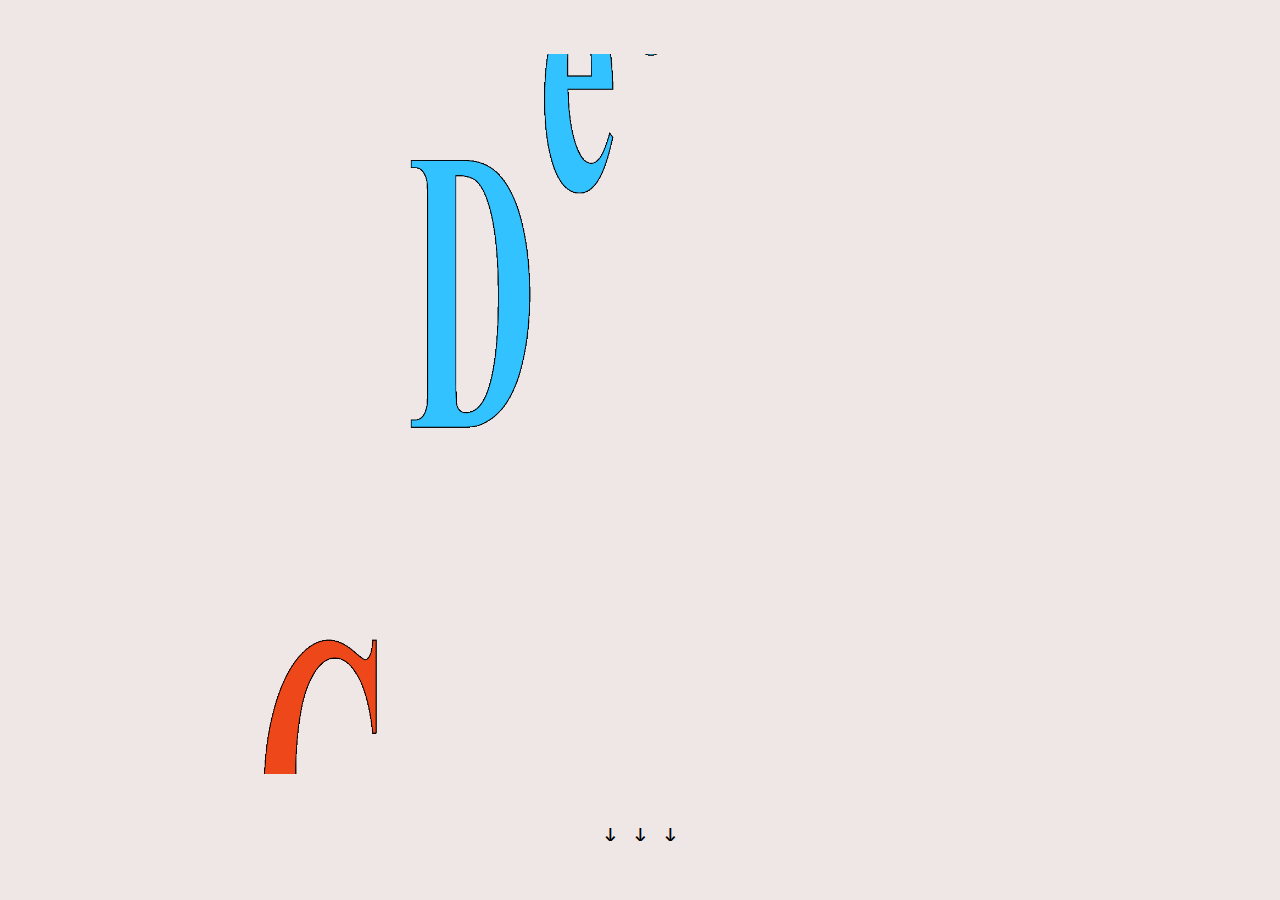
==== pages/micro/index.html @ 8b03184b "Added microsite" ====
<!DOCTYPE html>

<html lang="en">

<head>
  <meta charset="utf-8">
  <meta name="viewport" content="width=device-width, initial-scale=1">
  <title>DETROITDOTHECENSUS2020</title>
  <link rel="stylesheet" href="../../css/styles.css">
  <link rel="stylesheet" href="../../css/print.css">
  <link rel="stylesheet" href="micro.css">
  <script src="https://ajax.googleapis.com/ajax/libs/jquery/3.3.1/jquery.min.js"></script>
</head>

<body>
  <div id="micro-wrapper">
    <div class="panel">
      <img src="img/logo.gif" height="80%" id="logo" />
      <h3 id="hint">&darr; &darr; &darr;</h3>
    </div>
    <div class="panel" id="intro">
      <h4>THE PROMPT:</h4>
      <p>The city of Detroit estimates that upwards of 27,000 households did not partake in the 2010 census, depriving the city of crucial funding opportunities. For 2020, Detroit plans to take a reinvented approach, one that unites data and technology. <a href="https://www.govtech.com/analytics/Detroit-Counts-on-Tech-to-Prep-for-the-2020-Census.html">View the original article here.</a></p>
      <h4>THE SOLUTION:</h4>
      <p>The point of this website is primarily to share information with others and provide a secondary alternative & physical method of educating other Detroiters about the 2020 census who may not actively participate on the Internet.</p>
    </div>
    <div class="panel">
      <iframe frameBorder="0" src="http://DETROITDOTHECENSUS2020.com"></iframe>
    </div>
    <div class="panel" id="elements">
      <div id="educate">
        <h1>EDUCATE</h1>
        <p>The base site aims to draw in an audience that is technologically savvy, educate them, and prompt them to share.</p>
      </div>
      <div id="recruit">
        <h1>RECRUIT</h1>
        <p>Merchandise recruits others who can also utilize the website to learn more and spread the word.</p>
      </div>
      <div id="reach">
        <h1>REACH</h1>
        <p>The site allows you to email the site to others OR print any page to provide a physical copy to those who prefer it.</p>
      </div>
    </div>
    <div class="panel" id="accessibility">
      <div>
        <img src="img/access-1.svg" />
        <h4>HIGH CONTRAST</h4>
        <p>The contrast ratio of the foreground text to background color is 17:1, passing the minimum passing ratio of 7:1.</p>
      </div>
      <div>
        <img src="img/access-2.svg" />
        <h4>ACCESS KEYS</h4>
        <p>Users can utilize access keys to navigate the site.</p>
      </div>
      <div>
        <img src="img/access-3.svg" />
        <h4>ALTERNATE TEXT</h4>
        <p>Images contain alternate text for screen readers.</p>
      </div>
      <div>
        <img src="img/access-4.svg" />
        <h4>TAB INDEXING</h4>
        <p>Indexical tab information orders navigating the site through the TAB key by placing the tab starting location at the nav-bar.</p>
      </div>
    </div>
    <div class="panel" id="outro">
      <h1>THANK YOU FOR READING</h1>
      <p>Essentially, this tiny site does exactly what Detroit needs for the 2020 census on a small, citizen-run scale: it prompts sharing. By emailing via the site, repping merchandise that carries the domain on it, or by printing and sending to others, information about the 2020 census will make it to the eyes of those who might not have seen it otherwise. </p>
      <img src="../../assets/svg/logo-bw.svg" width="10%" />
    </div>
  </div>

  <!-- PRINTED PAGE -->
  <div id="print">
    <div>
      <img id="logo" src="../../assets/svg/logo-bw.svg" width="50%" />
    </div>
    <div id="print-middle">
      <div id="info">
        <div>
          <p>The outcome of the 2020 census in Detroit will determine the success of our city for the next 10 years. <br /><br />In 2010, it’s estimated that roughly 27,000 households did not complete the census, depriving Detroit of crucial funding. We can’t afford to make the same mistake twice.</p>
        </div>
      </div>
      <div id="dates">
        <div>
          <h4>DATES TO REMEMBER:</h4>
          <p><b>March 23</b> Self-registration starts<br />
            <b>April 01</b> Census day</p><br /><br />
          <h4>REGISTER AT:</h4>
          <p>Starting March 23, you can log onto www.census.gov to start your census ONLINE for the first time in U.S. history!</p>
        </div>
      </div>
    </div>
    <div id="print-bottom">
      <div>
        <h4>DETROIT<br />DOTHECENSUS<br />2020.COM</h4>
      </div>
      <div id="center-x">
        <h4>&times;</h4>
      </div>
      <div><img src="../../assets/svg/census-logo.jpg" height="60em" /></Div>
    </div>
    <div id="print-footer">
      <h5 style="float: left;">PRINT # %NUM%</h5>
      <h5 style="float: right;">by user %USER% on %DATE%</h5>
    </div>
  </div>
</body>

</html>
---- css/styles.css ----
@import url('https://fonts.googleapis.com/css?family=Space+Mono:400,700');

@font-face {
    font-family: 'Times Cond';
    src: url('../assets/fonts/TimesNewRomanMTStd-BoldCond.woff2') format('woff2');
}

* {
  margin: 0;
  padding: 0;
}

html,
body {
  height: 100%;
  width: 100%;
  background-color: #E1D6D6;
}

#wrapper {
  display: flex;
  height: 100%;
  width: 100%;
  background-color: #EFE6E6;
  overflow: hidden;
}

#header {
  display: flex;
  position: absolute;
  top: 0;
  left: 0;
  width: 100%;
  background-color: black;
  color: #EFE6E6;
  font-size: 1.25em;
  padding: .25rem 0;
}

#header-right {
  width: 50%;
  display: flex;
  justify-content: space-between;
  position: absolute;
  left: 50%;
}

#menu {
  position: absolute;
  right: 0;
  display: none;
}

#title {
  height: 100%;
  width: 50%;
  border: 1px solid black;
  display: flex;
  align-items: center;
  justify-content: center;
}

#title-content {
  width: 70%;
  overflow-y: scroll;
}

#content-container {
  height: 100%;
  width: 50%;
  overflow-y: scroll;
}

#content {
  margin: 6rem;
  display: flex;
  align-items: center;
  flex-direction: column;
}

#tip-one, #tip-two {
  padding-bottom: 2rem;
}

#title-container {
  display: flex;
  margin-bottom: 2rem;
}

img {
  display: block;
  margin: 0 auto;
}

#logo {
  padding-bottom: 3em;
}

a {
  text-decoration: none;
  color: inherit;
}

p a {
  opacity: 0.5;
}

a:hover {
  text-decoration: underline;
  opacity: 1;
}

hr {
  border: none;
  background-color: black;
  color: black;
  height: 1px;
}

#buttons {
  height: 100%;
  width: 50%;
  display: flex;
  flex-wrap: wrap;
}

.button {
  flex-grow: 1;
  width: 100%;
  display: flex;
  align-items: center;
  justify-content: center;
  border: 1px solid black;
  cursor: pointer;
}

.button:hover {
  background-color: #E1D6D6;
}

input {
  width: calc(100% - 1em);
  height: 4em;
  padding-left: 1em;
  margin-bottom: 2em;
  font-size: 1rem;
  outline: none;
}

input:first-child {
  margin-top: 1em;
}

#prepare {
  border-left: none;
}

#share {
  border-top: none;
  border-left: none;
}

#shop {
  border-top: none;
  border-left: none;
}

h1 {
  font-family: 'Times Cond', serif;
  font-size: 3em;
  margin: 1rem 0;
}

.number {
  -webkit-text-stroke: 1px black;
  color: transparent;
}

.filled-number {
  color: black;
}

.number, .filled-number {
  float: left;
  font-size: 8em;
  line-height: 0.8em;
}

#share .number {
  padding-right: 0.5rem;
}

p, h2, h3, input {
  font-family: 'Space Mono', monospace;
  font-weight: normal;
}

#header, small, h4, h5 {
  font-family: sans-serif;
  font-weight: bold;
}

.share-button {
  width: calc(100% - 1em);
  text-align: center;
  cursor: pointer;
  border: 1px solid black;
}

#add {
  padding: 0.5rem;
  margin-bottom: 1rem;
}

#submit {
  background-color: black;
  color: #EFE6E6;
  padding: 1rem .5rem;
}

p {
  font-size: 1.25em;
  line-height: 1.7em;
}

.prepare-text {
  font-size: .9em;
}

h2 {
  font-size: 2em;
  line-height: 1em;
  display: inline;
}

h3 {
  font-size: 1.5em;
  line-height: 1em;
  margin: 0;
}

h4 {
  font-size: 1.5rem;
  line-height: .9em;
}

#info-bar {
  position: fixed;
  bottom: 2rem;
  width: 80%;
  background-color: #fee21e;
  border: 1px solid black;
  left: 10%;
  font-size: .8rem;
  padding: 1rem;
  box-shadow: 10px 10px 0px 0px rgb(250,121,33);
}

#info-message {
  float: left;
}

#info-confirm {
  float: right;
  font-weight: bold;
  cursor: pointer;
}

#info-confirm:hover {
  text-decoration: underline;
}

#the-question {
  border: 1px solid black;
  padding: 1em;
  text-align: justify;
}

#shop-wrapper {
  flex-wrap: wrap;
  display: flex;
  align-items: flex-start;
}

.shop-item {
  width: 40%;
  min-width: 200px;
  margin: 1em;
  border: 1px solid black;
  flex-grow: 1;
}

.shop-item > img {
  width: 100%
}

.shop-item > h3 {
  padding: 1rem;
}

.shop-item > p {
  padding: 1em;
  font-size: .8em;
}

.shop-item > h4 {
  display: inline;
  padding-left: 1rem;
}

.buy {
  text-align: center;
  color: #EFE6E6;
  background-color: black;
  padding: 1em 0;
  cursor: pointer;
}

::selection {
  color: white;
  background-color: rgba(0, 0, 0, 0.99);
}

@media screen and (max-width: 800px) {
  #title, #content-container {
    width: 100%;
  }

  #title-content {
    width: 90%;
    font-size: .8em;
  }

  #content {
    margin: 1em;
  }

  #wrapper {
    flex-wrap: wrap;
    overflow: scroll;
    margin-top: 1.5em;
  }

  #buttons {
    width: 100%;
    height: 50%;
  }

  #header-right, #info-bar {
    display: none;
  }

  #content-container {
    overflow: visible;
  }

  #menu {
    display: block;
  }

  #share, #prepare, #shop {
    border-left: 1px solid black;
    padding: 2em 0;
  }
}
---- css/print.css ----
#print {
  display: none;
  height: 100%;
  background-color: white;
}

#print > div {
  height: 32%;
  width: 100%;
}

#print-middle {
  display: flex;
}

#print-middle > div {
  width: 50%;
  height: 100%;
  border-color: black;
  font-size: .8em;
}

#info {
  border-right: none;
  border-width: 1px 0 1px 1px;
  border-style: solid;
}

#info > div, #dates > div {
  margin: 1em;
}

#dates {
  border-width: 1px;
  border-style: dashed;
}

#print-bottom {
  display: flex;
  align-items: center;
  justify-content: center;
  flex-direction: row;
  text-align: center;
}

#print-footer {
  display: absolute;
  bottom: 0;
  height: 0 !important;
}

#center-x {
  padding: 2rem;
}

@media print {
  #wrapper, #micro-wrapper {
    display: none;
  }

  #print {
    display: block;
  }
}
---- pages/micro/micro.css ----
body {
  background-color: #EFE6E6;
  overflow: hidden;
}

#header {
  position: absolute;
}

#micro-wrapper {
  scroll-snap-type: y proximity;
  overflow-y: scroll;
  height: 100vh;
  width: 100vw;
}

.panel {
  background-color: #EFE6E6;
  display: flex;
  height: 100vh;
  width: 100vw;
  align-items: center;
  justify-content: center;
  scroll-snap-align: start;
}

.panel:nth-child(even) {
  background-color: #E1D6D6;
}

iframe {
  height: 100vh;
  width: 100vw;
  border-bottom: 1px solid black;
}

#intro, #outro, .panel:first-child {
  flex-direction: column;
}

#elements {
  flex-direction: row;
}

#elements > div, #accessibility > div {
  flex-grow: 1;
  width: 33%;
  display: flex;
  height: 100%;
  border-right: 1px solid;
  border-bottom: 1px solid;
  align-items: center;
  justify-content: center;
  flex-direction: column;
}

p {
  padding: 0 2em;
}

h4 {
  padding-bottom: 1em;
}

#educate:hover {
  background-image: url("img/imac.jpg");
  background-position: center;
  background-size: cover;
}

#recruit:hover {
  background-image: url("../../assets/products/tote.jpg");
  background-position: center;
  background-size: cover;
}

#reach:hover {
  background-image: url("img/paper.jpg");
  background-position: center;
  background-size: cover;
}

#intro > p, #outro > p {
  padding: 1em 12em 4em 12em;
}

#intro > p:last-child {
  padding-bottom: 0;
}

img {
  padding-bottom: 5em;
}

#hint {
  animation: float 3s ease-in-out infinite;
}

@keyframes float {
  0%, 100% {
    transform: translateY(0);
  }
  50% {
    transform: translateY(-10px);
  }
}

@media screen and (max-width: 800px) {
  #elements {
    flex-direction: column;
  }
}
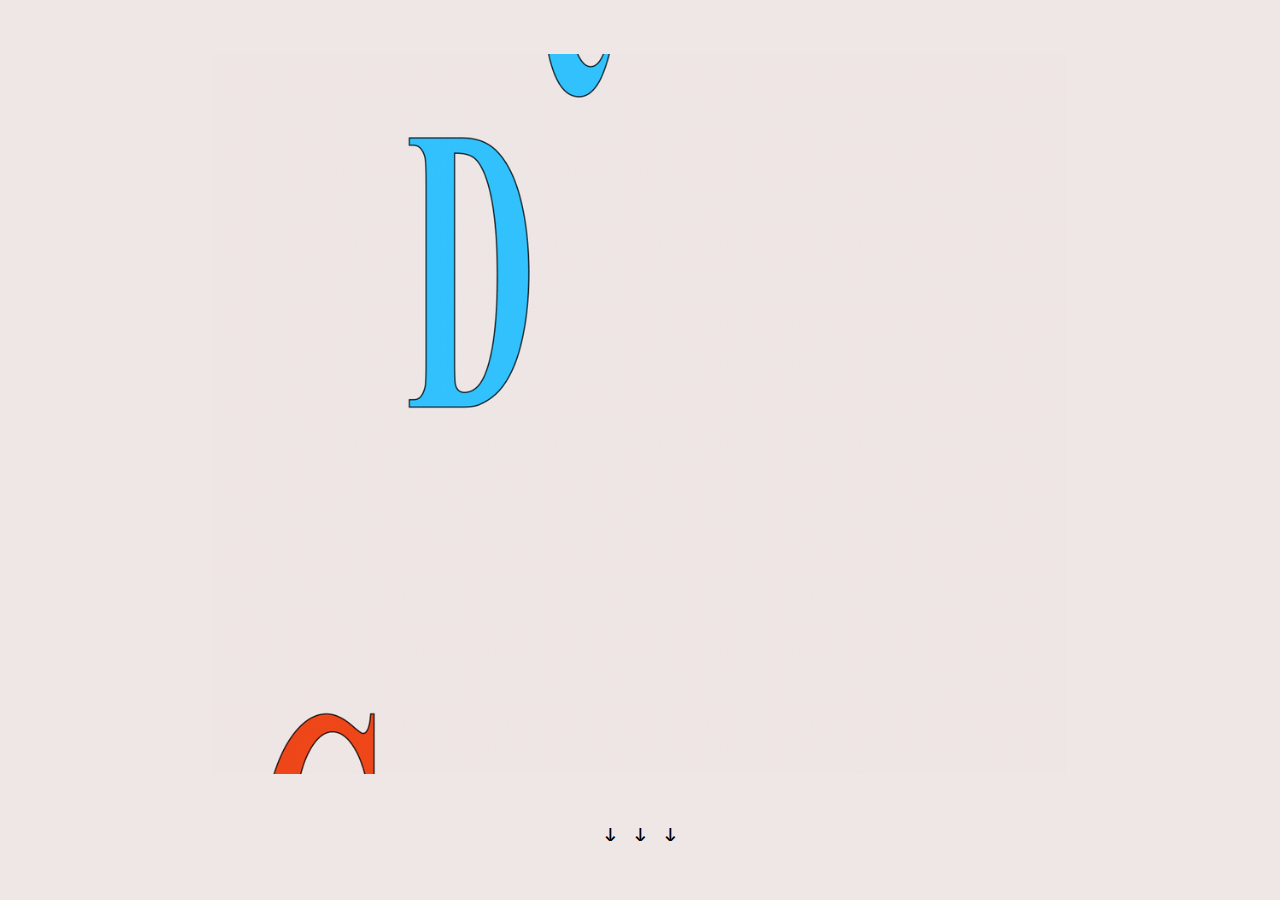
==== commit a84b2639: "Small microsite updates" ====
--- a/pages/micro/index.html
+++ b/pages/micro/index.html
@@ -15,7 +15,7 @@
 <body>
   <div id="micro-wrapper">
     <div class="panel">
-      <img src="img/logo.gif" height="80%" id="logo" />
+      <img src="img/title.gif" height="80%" id="logo" />
       <h3 id="hint">&darr; &darr; &darr;</h3>
     </div>
     <div class="panel" id="intro">
@@ -65,8 +65,7 @@
     </div>
     <div class="panel" id="outro">
       <h1>THANK YOU FOR READING</h1>
-      <p>Essentially, this tiny site does exactly what Detroit needs for the 2020 census on a small, citizen-run scale: it prompts sharing. By emailing via the site, repping merchandise that carries the domain on it, or by printing and sending to others, information about the 2020 census will make it to the eyes of those who might not have seen it otherwise. </p>
-      <img src="../../assets/svg/logo-bw.svg" width="10%" />
+      <p>Essentially, this tiny site does exactly what Detroit needs for the 2020 census on a small, citizen-run scale: it prompts sharing. By emailing via the site, repping merchandise that carries the domain on it, or by printing and handing to others, information about the 2020 census will make it to the eyes of those who might not have seen it otherwise. </p>
     </div>
   </div>
 
--- a/pages/micro/micro.css
+++ b/pages/micro/micro.css
@@ -47,11 +47,13 @@
   width: 33%;
   display: flex;
   height: 100%;
-  border-right: 1px solid;
-  border-bottom: 1px solid;
   align-items: center;
   justify-content: center;
   flex-direction: column;
+}
+
+#accessibility {
+  align-items: baseline;
 }
 
 p {
@@ -66,6 +68,15 @@
   background-image: url("img/imac.jpg");
   background-position: center;
   background-size: cover;
+}
+
+#educate:hover p,
+#recruit:hover p,
+#reach:hover p,
+#educate:hover h1,
+#recruit:hover h1,
+#reach:hover h1 {
+  display: none;
 }
 
 #recruit:hover {
@@ -104,9 +115,3 @@
     transform: translateY(-10px);
   }
 }
-
-@media screen and (max-width: 800px) {
-  #elements {
-    flex-direction: column;
-  }
-}
